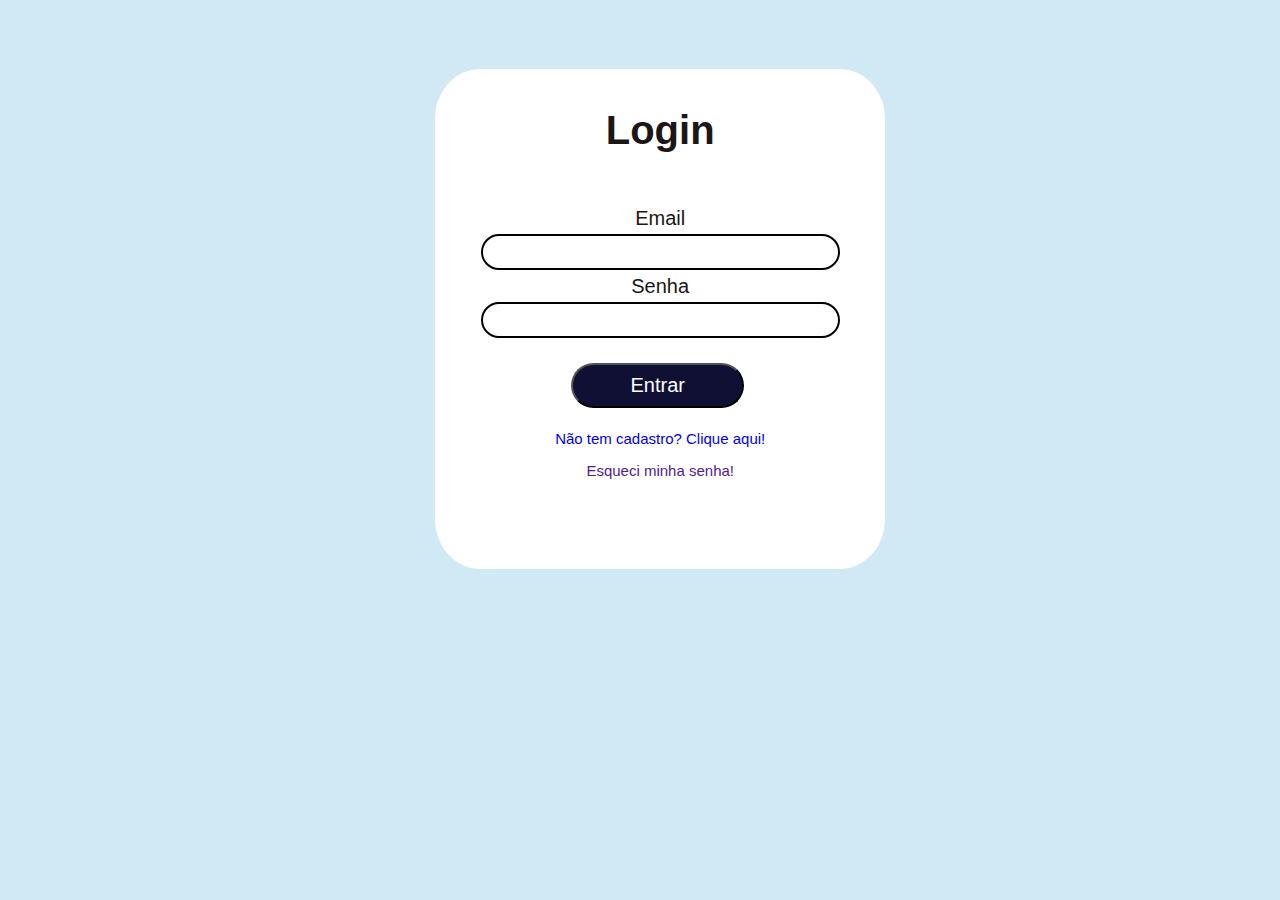
==== login.html @ 8af58845 "Add files via upload" ====
<!DOCTYPE html>
<html lang="pt-BR">
<head>
    <meta charset="UTF-8">
    <meta http-equiv="X-UA-Compatible" content="IE=edge">
    <meta name="viewport" content="width=device-width, initial-scale=1.0">
    
    <link rel="stylesheet" href="assets/css/login.css">
    <title>Login</title>
</head>
<body>
    <br>
    <div id="form">
     <h1 class="title">Login</h1>
     <br><br>
     <form action="">
         <label>Email</label>
         <div class="input">
             <input id="username" name="username" type="text">
         </div>
         <label>Senha</label>
         <br>
         <div class="input">
             <input id="senha" type="password" name="senha">
         </div>
         <div id="btn">
             <button type="submit">Entrar</button>
         </div>
         <p><a href="cadastro.html">Não tem cadastro? Clique aqui!</a></p>
         <p><a href="">Esqueci minha senha!</a></p>
     </form>
    </div>
</body>
</html>
---- assets/css/login.css ----
*{margin:0; padding: 0;}
body{
    margin: 0;
    background-color:  #d1e8f5;
    font-family: Helvetica, sans-serif;
}
h1{
    margin-top: 40px;
    font-family: Helvetica, sans-serif;
}
#form{
    font-family: Helvetica, sans-serif;
    font-size: 20px;
    color: rgb(29, 22, 22);
    text-align: center;
    padding: 30px;
    max-width: 450px;
    height: 500px;
    margin-left: 34%;
    background-color:rgb(255, 255, 255);
    border-radius: 10%;
    box-sizing: border-box;
    margin-top: 4%;
    line-height: 32px;
}
.title{
    font-family: Helvetica, sans-serif;
    margin-top: 15px;
    margin-bottom: -2%;
    
}
.input{
    min-width: 300px;
    border: 2px black solid;
    margin-left: 4%;
    margin-right: 4%;
    text-align: center;
    border-radius: 10vh;
}
.input input{
    width: 80%;
    height: 90%;
    border: none;
    font-size: 18px;
    outline: none;
    text-align: center;
}
#btn{
    color: white;
    padding: 5px;
    margin: 20px 0px 10px -5px;
    min-width: 280px;
}
#btn button{
     font-family: Helvetica, sans-serif;
     background: rgb(16, 16, 53);
     color: white;
     width: 45%;
     height: 45px;
     font-size: 20px;
     border-radius: 10vh;
     outline: none;
     cursor: pointer;
    }
#btn button:hover{
    background: rgb(48, 48, 94);
}
p{
    font-size: 15px;
}
a{
    text-decoration: none;
}
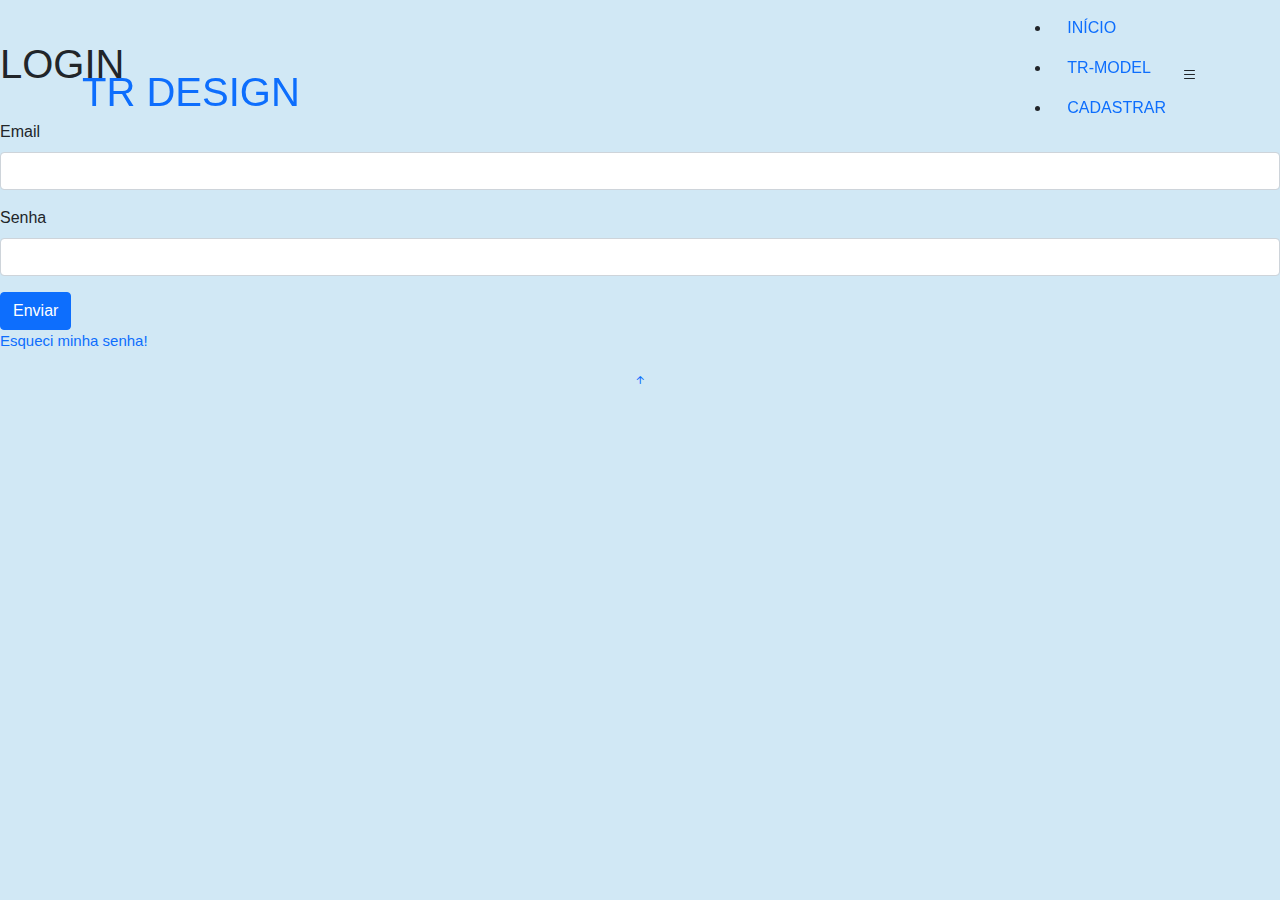
==== commit 6421413e: "Update login.html" ====
--- a/login.html
+++ b/login.html
@@ -1,34 +1,89 @@
 <!DOCTYPE html>
-<html lang="pt-BR">
+<html lang="en">
+
 <head>
-    <meta charset="UTF-8">
-    <meta http-equiv="X-UA-Compatible" content="IE=edge">
-    <meta name="viewport" content="width=device-width, initial-scale=1.0">
-    
-    <link rel="stylesheet" href="assets/css/login.css">
-    <title>Login</title>
+  <meta charset="utf-8">
+  <meta content="width=device-width, initial-scale=1.0" name="viewport">
+
+  <title>TR-Design</title>
+  <meta content="" name="description">
+  <meta content="" name="keywords">
+
+  <!-- Favicons -->
+  <link href="assets/img/favicon.png" rel="icon">
+  <link href="assets/img/apple-touch-icon.png" rel="apple-touch-icon">
+
+  <!-- Google Fonts -->
+  <link href="https://fonts.googleapis.com/css?family=Open+Sans:300,300i,400,400i,600,600i,700,700i|Raleway:300,300i,400,400i,500,500i,600,600i,700,700i|Poppins:300,300i,400,400i,500,500i,600,600i,700,700i" rel="stylesheet">
+
+  <!-- Vendor CSS Files -->
+  <link href="assets/vendor/bootstrap/css/bootstrap.min.css" rel="stylesheet">
+  <link href="assets/vendor/bootstrap-icons/bootstrap-icons.css" rel="stylesheet">
+  <link href="assets/vendor/boxicons/css/boxicons.min.css" rel="stylesheet">
+  <link href="assets/vendor/glightbox/css/glightbox.min.css" rel="stylesheet">
+  <link href="assets/vendor/swiper/swiper-bundle.min.css" rel="stylesheet">
+  <link rel="stylesheet" href="assets/css/login.css">
+
 </head>
+
 <body>
-    <br>
-    <div id="form">
-     <h1 class="title">Login</h1>
-     <br><br>
-     <form action="">
-         <label>Email</label>
-         <div class="input">
-             <input id="username" name="username" type="text">
-         </div>
-         <label>Senha</label>
-         <br>
-         <div class="input">
-             <input id="senha" type="password" name="senha">
-         </div>
-         <div id="btn">
-             <button type="submit">Entrar</button>
-         </div>
-         <p><a href="cadastro.html">Não tem cadastro? Clique aqui!</a></p>
-         <p><a href="">Esqueci minha senha!</a></p>
-     </form>
+
+  <!-- ======= Header ======= -->
+  <header id="header" class="fixed-top">
+    <div class="container d-flex align-items-center justify-content-between">
+
+      <h1 class="logo"><a href="index.html">TR DESIGN</a></h1>
+      <!-- logo -->
+      <!-- <a href="index.html" class="logo"><img src="assets/img/logo.png" alt="" class="img-fluid"></a>-->
+      <nav id="navbar" class="navbar">
+        <ul>
+          
+          <li><a class="nav-link scrollto" href="index.html">INÍCIO</a></li>
+          <li><a class="nav-link scrollto" href="...">TR-MODEL</a></li>
+          <li><a class="nav-link scrollto" href="cadastro.html">CADASTRAR</a></li>
+        </ul>
+        <i class="bi bi-list mobile-nav-toggle"></i>
+      </nav><!-- .navbar -->
     </div>
+  </header><!-- End Header -->
+  <form>
+    <div class="all">
+    <div class="mb-3">
+      <h1 class="tit">LOGIN</h1>
+      <br>
+      <label for="exampleInputEmail1" class="form-label">Email</label>
+      <input type="email" class="form-control" id="exampleInputEmail1" aria-describedby="emailHelp">
+    </div>
+    <div class="mb-3">
+      <label for="exampleInputPassword1" class="form-label">Senha</label>
+      <input type="password" class="form-control" id="exampleInputPassword1">
+    </div>
+    <div class="botao">
+      <button type="button" class="btn btn-primary">Enviar</button>
+    </div>
+    <div class="add">
+  <p><a href="...">Esqueci minha senha!</a></p>
+    </div>
+  </div>
+  </form>
+
+
+
+  
+
+  <a href="#" class="back-to-top d-flex align-items-center justify-content-center"><i class="bi bi-arrow-up-short"></i></a>
+
+  <!-- Vendor JS Files -->
+  <script src="assets/vendor/purecounter/purecounter.js"></script>
+  <script src="assets/vendor/bootstrap/js/bootstrap.bundle.min.js"></script>
+  <script src="assets/vendor/glightbox/js/glightbox.min.js"></script>
+  <script src="assets/vendor/isotope-layout/isotope.pkgd.min.js"></script>
+  <script src="assets/vendor/swiper/swiper-bundle.min.js"></script>
+  <script src="assets/vendor/php-email-form/validate.js"></script>
+
+  <!-- Template Main JS File -->
+  <script src="assets/js/main.js"></script>
+
 </body>
-</html>+
+</html>
